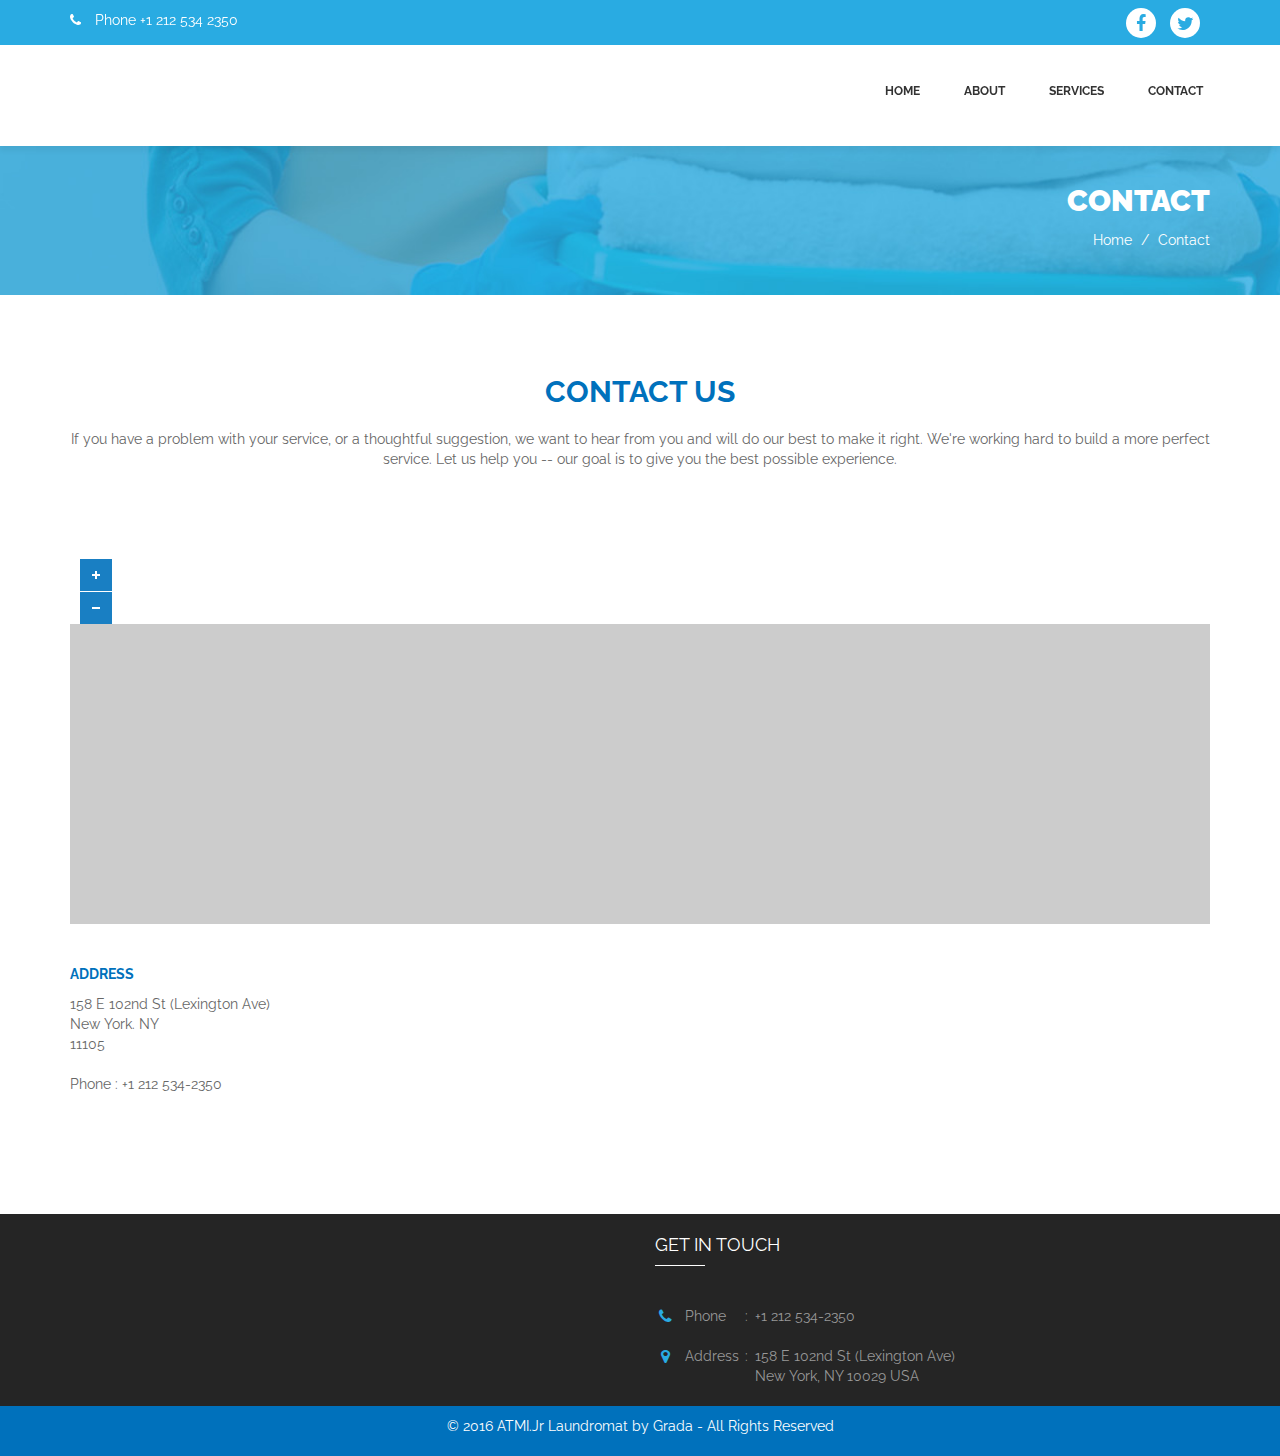
==== contact.html @ 5db33683 "first" ====
<!DOCTYPE html>
<html class="no-js" lang="en">
  <head>
    <!-- Basic Page Needs
    ================================================== -->
    <meta charset="utf-8">
    <!--[if IE]><meta http-equiv="x-ua-compatible" content="IE=9" /><![endif]-->
    <meta name="viewport" content="width=device-width, initial-scale=1">
    <title>Atmi Laundryes </title>
    <meta name="description" content="Laundryes - Atmi Laundry">
    <meta name="keywords" content="laundry, multipage, business, clean, West Harlem">
    <meta name="author" content="marwangrada.com"> 
    <meta name="viewport" content="width=device-width, initial-scale=1, maximum-scale=1.0, user-scalable=no">
<meta name="format-detection" content="telephone=no" />
	
	<!-- ==============================================
	Favicons
	=============================================== -->
	<link rel="shortcut icon" href="untitled-2.png">
	<link rel="apple-touch-icon" href="untitled-2.png">
	<link rel="apple-touch-icon" sizes="72x72" href="untitled-2.png">
	<link rel="apple-touch-icon" sizes="114x114" href="untitled-2.png">
	
	<!-- ==============================================
	CSS
	=============================================== -->
	<link rel="stylesheet" type="text/css" href="css/bootstrap.css" />
	<link rel="stylesheet" type="text/css" href="css/font-awesome.min.css">
	
	
	
	<!-- ==============================================
	Google Fonts
	=============================================== -->
	<link href='http://fonts.googleapis.com/css?family=Raleway:400,700,900' rel='stylesheet' type='text/css'>
	
	
	<!-- Custom Stylesheet -->
	<link rel="stylesheet" type="text/css" href="css/style.css" />
	
	
    <script type="text/javascript" src="js/modernizr.min.js"></script>
	
	

</head>

<body>
	
	<!-- Load page -->
	<div class="animationload">
		<div class="loader"></div>
	</div>
	
	
	<!-- NAVBAR SECTION -->
	<div class="navbar navbar-main navbar-fixed-top">
		<div class="header-top">
			<div class="container">
				<div class="row">
					<div class="col-xs-12 col-sm-7 col-md-7 col-lg-7">
						<div class="info">
							<div class="info-item">
								<span class="fa fa-phone"></span> Phone +1 212 534 2350
							</div>
							
							
						</div>
					</div>
					<div class="col-xs-12 col-sm-5 col-md-5 col-lg-5">
						<div class="top-sosmed pull-right">
							<a href="#" title=""><span class="fa fa-facebook"></span></a>
							<a href="#" title=""><span class="fa fa-twitter"></span></a>
							
						</div>
					</div>
					
				</div>
			</div>
		</div>
		<div class="container">
			<div class="navbar-header">
				<button type="button" class="navbar-toggle" data-toggle="collapse" data-target=".navbar-collapse">
				<span class="icon-bar"></span>
				<span class="icon-bar"></span>
				<span class="icon-bar"></span>
				</button>
				<a class="navbar-brand" href="index.html"><img src="untitled-2.png" alt="" /></a>
				
			</div>
			<div class="navbar-collapse collapse">
				<ul class="nav navbar-nav navbar-right">									  
					<li><a href="index.html">Home</a></li>			
					<li><a href="about.html">ABOUT</a></li>
					<li><a href="services.html">SERVICES</a></li>							
					<li><a href="contact.html">CONTACT</a></li>
				</ul>
			</div>
		</div>
    </div>
 
	<!-- BANNER -->
	<div class="section subbanner" style="background:url('images/slide_page.jpg') no-repeat center center;   -webkit-background-size: cover; -moz-background-size: cover; -o-background-size: cover; background-size: cover">
		<div class="container">
			<div class="row">
				<div class="col-xs-12 col-sm-12 col-md-12 col-lg-12">
					<div class="caption">
						<h3>CONTACT</h3>
						<ol class="breadcrumb">
						  <li><a href="index.html">Home</a></li>
						  <li class="active">Contact</li>
						</ol>
					</div>
				</div>
			</div>
		</div>
		
	</div>
	
	
	<!-- ABOUT SECTION -->
	<div id="services" class="section services">
		<div class="container">
			<!--  -->
			<div class="row">
				<div class="col-sm-12 col-md-12">
					<div class="page-title">
						<h2 class="lead">CONTACT US</h2>
						<p class="sublead">If you have a problem with your service, or a thoughtful suggestion, we want to hear from you and will do our best to make it right.  We're working hard to build a more perfect service.  Let us help you -- our goal is to give you the best possible experience.</p>
					</div>
				</div>
			</div>
			
			
			<div class="row pbot-main">
			
				
				
				<div class="col-sm-12 col-md-12">
				
					<div class="maps-wraper">
						<div id="cd-zoom-in"></div>
						<div id="cd-zoom-out"></div>
						<div id="maps" class="maps" data-lat="40.78951" data-lng="-73.94771" >
							
						</div>
					</div>
					
					 
					<div class="row contact-address">
						<div class="col-sm-12 col-md-12">
							<div class="contact-address-item">
								<div class="contact-address-heading">ADDRESS</div>
								<p>
								158 E 102nd St (Lexington Ave)<br />
								New York. NY<br />
								11105<br /><br />
								Phone : +1 212 534-2350
								</p>
							</div>
						</div>
						
						
						
						
					</div>
					
					
				</div>
				
				
			</div>
			
			
			
		</div>
	</div>
	
	
	<!-- FOOTER SECTION -->
	<div class="footer">
	
		<div class="f-desc">
			<div class="container">
				<div class="row">
					<div class="col-xs-12 col-sm-6 col-md-6 col-lg-6">
						<div class="footer-item">
							<div class="footer-logo" >
								<img src="untitled-2.png"  style="width:100px; heigth:100px; margin: 10%; "alt="" />
							</div>							
						</div>
					</div>
					
					<!--  -->
					<div class="col-xs-12 col-sm-6 col-md-6 col-lg-6">
						<div class="footer-item">
							<div class="footer-title">
								<h4>GET IN TOUCH</h4>
							</div>
							<div class="footer-getintouch">
								<div class="footer-getintouch-item">
									<div class="icon">
										<b class="fa fa-phone"></b>
									</div>
									<div class="desc">
										<div class="desc-1">Phone</div>
										<div class="desc-2">:</div>
										<div class="desc-3">+1 212 534-2350</div>
									</div>
								</div>
								
									
								<div class="footer-getintouch-item">
																		
								</div>
								<div class="footer-getintouch-item">
									<div class="icon">
										<b class="fa fa-map-marker"></b>
									</div>
									<div class="desc">
										<div class="desc-1">Address </div>
										<div class="desc-2">:</div>
										<div class="desc-3">158 E 102nd St (Lexington Ave)
 <br />New York, NY 10029 USA</div>
									</div>
								</div>
								
							</div>
						</div>
						
					</div>
					
				</div>
			</div>
				
		</div>
		
		<div class="fcopy">
			<div class="container">
				<div class="row">
					<div class="col-xs-12 col-sm-12 col-md-12 col-lg-12">
						<p class="ftex">&copy; 2016 ATMI.Jr Laundromat by Grada - All Rights Reserved</p>
					</div>
				</div>
			</div>
		</div>
		
	</div>
	<!-- End Footer -->
	
	
	
	
	<script type="text/javascript" src="js/jquery.min.js"></script>
	<script type='text/javascript' src='https://maps.google.com/maps/api/js?sensor=false&#038;ver=4.1.5'></script>
	<script type='text/javascript' src='js/jqBootstrapValidation.js'></script>
	<script type="text/javascript" src="js/bootstrap.min.js"></script>
	<script type="text/javascript" src="js/bootstrap-hover-dropdown.min.js"></script>
	
	<!-- sendmail -->
	<script type="text/javascript" src="js/validator.min.js"></script>
	<script type="text/javascript" src="js/form-scripts.js"></script>
	
	<script type="text/javascript" src="js/script.js"></script>

	
</body>
</html>
---- css/style.css ----
/*

-----------------------------------------------------------------

CSS Style Structure
1. General
2. Navbar
3. Banner
4. Why Choose Us
5. Services
6. Stat Facts
7. FAQ
8. Testimonials
9. Stat Client
10. Blog
11. Pricing
12. Contact
13. Footer


*/


/* ==========================
RESET
============================= */
/**
 * Eric Meyer's Reset CSS v2.0 (http://meyerweb.com/eric/tools/css/reset/)
 * http://cssreset.com
 */
html, body, div, span, applet, object, iframe,
h1, h2, h3, h4, h5, h6, p, blockquote, pre,
a, abbr, acronym, address, big, cite, code,
del, dfn, em, img, ins, kbd, q, s, samp,
small, strike, strong, sub, sup, tt, var,
b, u, i, center,
dl, dt, dd, ol, ul, li,
fieldset, form, label, legend,
table, caption, tbody, tfoot, thead, tr, th, td,
article, aside, canvas, details, embed, 
figure, figcaption, footer, header, hgroup, 
menu, nav, output, ruby, section, summary,
time, mark, audio, video {
	margin: 0;
	padding: 0;
	border: 0;
	font-size: 100%;
	font: inherit;
	vertical-align: baseline;
}
/* HTML5 display-role reset for older browsers */
article, aside, details, figcaption, figure, 
footer, header, hgroup, menu, nav, section {
	display: block;
}
body {
	line-height: 1;
}
ol, ul {
	list-style: none;
}
blockquote, q {
	quotes: none;
}
blockquote:before, blockquote:after,
q:before, q:after {
	content: '';
	content: none;
}
table {
	border-collapse: collapse;
	border-spacing: 0;
}



body{
	margin:0;
	padding:0;
	font-family: 'raleway', sans-serif;
	color:#666;
	font-size:14px;
	line-height:20px;
}


/* ==========================
1. General
============================= */
.animationload {
    position: fixed;
    top: 0;
    left: 0;
    right: 0;
    bottom: 0;
    z-index: 999999;
    background-color: #fff;
}
.loader {
    position: absolute;
    top: 50%;
    left: 50%;
    margin: -100px 0 0 -100px;
    width: 200px;
    height: 200px;
    background-image: url("../images/apple-touch-icon.png");
    background-position: center;
    background-repeat: no-repeat;
}
a {
    color: #29ABE2;
    text-decoration: none;
}
a:hover {
    color: #FBA301;
    text-decoration: none;
}
.btn-default {
    color: #333;
    background-color: #29ABE2;
    border-color: #29ABE2;
	border-radius: 0;
	color:#fff;
	padding: 6px 35px;
	font-weight:bold;
}
.btn-default:hover {
    background-color: #FBA301;
    border-color: #FBA301;
	color:#fff;
}
.bg-grey{
	background-color: #E9E9E9;
}
.pbot-main{
	padding-bottom:80px;
}
.pbot-main:after{
	content:'';
	display:block;
	clear:both;
}
.p-main{
	padding:80px 0;
}
.pos-relative{
	position:relative;
}
.page-title{
	text-align:center;
	margin-bottom: 80px;
    margin-top: 80px;
}
.page-title .lead{
	font-size: 30px;
    color: #0071BC;
    line-height: 34px;
    font-family: raleway, sans-serif;
    font-weight: 700;
}
.page-title .sublead{
	font-size: 14px;
    color: #666666;
    line-height: 20px;
    font-family: raleway, sans-serif;
    font-weight: 400;
}
.bg-grey{
	background-color:#F8F8F8;
}
.ptop-single{
	padding:80px 0;
}
p {
    margin: 0 0 10px;
}

/* Box */
.box-wrap {
	width: 85%;
	margin: 0 auto;
	-webkit-box-shadow: 0 0 4px #666;
	box-shadow: 0 0 4px #666;
}
.box-bg {
	/* background: url(../img/boxed_bg.png) repeat; */
	background-color:#000;
}


/* ==========================
2. Navbar
============================= */
.navbar-main{
	background-color: #fff;
	border-color: transparent;
	-webkit-box-shadow: 0 5px 5px rgba(0, 0, 0, .05);
          box-shadow: 0 5px 5px rgba(0, 0, 0, .05);
}
.header-top{
	background-color: #29ABE2;
	color:#fff;
	height:45px;
}
.navbar-main.stiky .header-top{
	display: none;
}
.navbar-main.stiky  .navbar-brand {
	margin-top: 15px;
}
.navbar-main .navbar-brand > img {
  margin-top: -4px;
	width: 30%;
    -webkit-transition: 0.2s all linear;
	        transition: 0.2s all linear;
}
.navbar-main .nav > li > a {
    position: relative;
    display: block;
    padding: 10px 22px;
}
.navbar-main .navbar-nav > li > a {
	padding-top:35px;
	min-height: 100px;
	font-size:12px;
	line-height:22px;
	color:#333;
	background-color:#fff;
	font-weight:700;
	text-transform:uppercase;
	-webkit-transition: 0.2s all linear;
		transition: 0.2s all linear;
}
.navbar-main.stiky .navbar-nav > li > a {
    padding-top: 20px;
    min-height: 60px;
}
.navbar-main .navbar-nav > li > a:hover,
.navbar-main .navbar-nav > li > a:focus,
.navbar-main .navbar-nav > li > a:active{
	color:#0071BC;
	background-color:#F8F8F8;
}
.navbar-main .navbar-nav > li.active a{
	color:#0071BC;
	background-color:#F8F8F8;
}
.navbar-toggle .icon-bar {
    background-color: #29ABE2;
}
.dropdown-menu {
	border:0;
    border-bottom: 4px solid #29ABE2;
	border-radius:0;
}
.dropdown-menu > li > a {
    padding: 10px 20px;
}
.info{
	margin-top:10px;
}
.info a{
	color:#fff;
}
.info a:hover{
	color:#FBA301;
}
.info .info-item{
	display:inline-table;
	margin-right:80px;
}
.info .info-item:last-child{
	margin-right:0;
}
.info .info-item .fa{
	margin-right:10px;
}
.top-sosmed{
	margin-top:8px;
}
.top-sosmed span{
	width:30px;
	height:30px;
	text-align:center;
	background-color:#fff;
	color:#29ABE2;
	display: inline-table;
	padding-top: 7px;
    border-radius: 50%;
	margin-right:10px;
}
.top-sosmed span:hover{
	background-color:#FBA301;
	color:#fff;
}
.top-sosmed span.fa{
	font-size:18px;
}


/* ==========================
3. Banner
============================= */
.banner{
	position:relative;
	margin-top:145px;
}
.banner .imgbg{
	height:450px;
}
.banner .imgbg img{
	display:none;
}
.banner .title-box h2{
	text-align: left;
    font-size: 30px;
    color: #fff;
    line-height: 42px;
    font-family: raleway, sans-serif;
    font-weight: 900;
}
.banner .caption {
	color:#fff;
	position:absolute;
	top:100px;
	left:20px;
	max-width:560px;
}
.banner .caption a.btn-default,
.wrap-caption a.btn-default{
	text-align: center;
    font-size: 14px;
    color: #29ABE2;
    line-height: 20px;
    font-weight: 700;
	background-color:#fff;
	padding:10px 20px;
	border:0;
}
.banner .caption a.btn-default:hover,
.wrap-caption a.btn-default:hover{
	background-color:#FBA301;
	color:#fff;
}
/* carousel */
.carousel-inner > .item > img,
.carousel-inner > .item > a > img {
  margin: 0 auto;
}
.carousel-caption {
    right: 0;
    left: 0;
	padding-bottom: 200px;
	text-align:left;
	
}
.item .carousel-caption .caption-heading {
    text-align: left;
    font-size: 30px;
    color: #fff;
    line-height: 42px;
    font-family: raleway, sans-serif;
    font-weight: 900;
	
	margin-left:80px;
	-webkit-transition: all .3s linear;
	-moz-transition: all .3s linear;
	-ms-transition: all .3s linear;
	-o-transition: all .3s linear;
	transition: all .3s linear;
	filter: alpha(opacity=0);
	opacity: 0;
}
.item.active .carousel-caption .caption-heading {
	margin-left:0px;
	filter: alpha(opacity=100);
	opacity: 1;
}
.item .caption-desc{
	margin-bottom:10px;
	
	margin-left:100px;
	-webkit-transition: all .5s linear;
	-moz-transition: all .5s linear;
	-ms-transition: all .5s linear;
	-o-transition: all .5s linear;
	transition: all .5s linear;
	filter: alpha(opacity=0);
	opacity: 0;
}
.item.active .caption-desc{
	margin-left:0px;
	filter: alpha(opacity=100);
	opacity: 1;
}
.wrap-caption{
	max-width:560px;
}
.carousel-control{
	width: 5%;
}
.carousel-control .fa-chevron-left,
.carousel-control .fa-chevron-right {
    width: 30px;
    height: 30px;
    margin-top: -15px;
    font-size: 20px;
	position: absolute;
    top: 50%;
    z-index: 5;
    display: inline-block;
}
.carousel-control .fa-chevron-right {
	
	right: 50%;
}

.work-info{
	position:absolute;
	bottom:0;
	left:0;
	width:100%;
}
.work-info-item{
	padding:0;
	color:#fff;
	width:50%;
	float:left;
	min-height:100px;
}
.work-info-item:nth-child(1){
	background-color:#85DBFF;
}
.work-info-item:nth-child(2){
	background-color:#29ABE2;
}
.work-info-item:nth-child(3){
	background-color:#0071BC;
}
.work-info-icon{
	float:left;
	margin-right:20px;
	width:60px;
	margin :35px 0 0 30px;
}
.work-info-icon .fa{
	font-size: 30px;
}
.work-info-body{
	float:left;
	margin :30px 0 0 0;
}
.work-info-lead{
	font-size: 18px;
}
.work-bg-1{
	background-color:#85DBFF;
}
.work-bg-2{
	background-color:#29ABE2;
}
.work-bg-3{
	background-color:#0071BC;
}
.subbanner{
	margin-top:145px;
	background-color: #29ABE2;
	height:150px;
}
.subbanner .caption{
	margin-top: 35px;
	float: right;
	color:#fff;
	text-align:right;
}
.subbanner .caption a{
	color:#fff;
	text-decoration:none;
}
.subbanner .caption h3{
	font-size: 30px;
    color: #fff;
    line-height: 42px;
    font-weight: 900;
	text-transform:uppercase;
	margin-bottom: 0;
}
.subbanner .breadcrumb {
    padding: 8px 0px;
    margin-bottom: 20px;
    list-style: none;
    background-color: transparent;
}
.subbanner .breadcrumb > .active {
    color: #fff;
}
.subbanner .breadcrumb > li + li:before {
  padding: 0 5px;
  color: #fff;
  content: "/\00a0";
}


/* ==========================
4. Why Choose Us
============================= */
.why-item-wrap{
	padding:80px 0;
	clear:both;
}
.why-item-wrap:after{
	content:'';
	display:block;
	clear:both;
}
.why-item{
	text-align:center;
	width:80%;
	margin:0 auto;
}
.why-item .icon{
	background-color:#29ABE2;
	width:80px;
	height:80px;
	text-align:center;
	border-radius:50%;
	-moz-border-radius: 50%;
	-webkit-border-radius: 50%;
	padding-top: 25px;
	margin:0 auto;
}
.why-item:hover .icon{
	background-color:#FBA301;
}
.why-item .icon .fa{
	font-size:30px;
	color:#fff;
}
.why-item .ket{
	font-size:14px;
	color:#666;
	margin-top:40px;
}
.why-item .ket h4{
	font-size:18px;
	color:#333;
	font-weight:700;
	margin-bottom:30px;
}
.title-page{
	color: #0071BC;
	font-size: 18px;
	font-weight: 700;
	margin-bottom: 20px;
}
.about-img{
	margin-bottom:20px;
}
.about-img img{
	margin-left:auto;
	margin-right:auto;
}
.about-wrap{
	margin-left:20px;
}
.founder-box{
	margin-top:20px;
	margin-bottom:40px;
}
.founder-box .title-page {
    margin-bottom: 5px;
}

/* ==========================
5. Services
============================= */
.services{
	
}
.services-item{
	margin-bottom:70px;
}
.services-item.left .icon{
	width:80px;
	height:80px;
	float:right;
}
.services-item.right .icon{
	width:80px;
	height:80px;
	float:left;
}
.services-item .icon img{
	width:80px;
	height:80px;
	border: 2px solid #29ABE2;
}
.services-item.left .ket{
	text-align:right;
	margin-right: 100px;
}
.services-item.right .ket{
	text-align:left;
	margin-left: 100px;
}
.services-item.left .ket h4{
	text-align: right;
    font-size: 18px;
    color: #333333;
    line-height: 22px;
    font-family: raleway, sans-serif;
    font-weight: 700;
}
.services-item.right .ket h4{
	text-align: left;
    font-size: 18px;
    color: #333333;
    line-height: 22px;
    font-family: raleway, sans-serif;
    font-weight: 700;
}
.service-list{
	margin:20px 0 0 0;
	padding:0;
}
.service-list li{
	list-style:none;
	margin: 12px 0;
}
.service-list li .fa{
	margin-right:10px;
	color:#29ABE2;
	font-size: 16px;
}
.services-item-full{
	border-bottom:1px solid #E9E9E9;
	padding-bottom:50px;
	margin-bottom:50px;
}
.services-item-full:nth-child(even){
	border-bottom:1px solid #E9E9E9;
	text-align:right;
}
.services-item-full:nth-child(even) .desc-wrap{
	margin-left:0px;
	margin-right:20px;
}
.services-item-full:nth-child(even) .service-list li .fa{
	margin-right:0px;
	margin-left:10px;
	float: right;
}
.services-item-image{
	position:relative;
	width:100%;
	text-align:center;
}
.services-item-image img{
	position:absolute;
	bottom:0;
	left:0;
	display: block;
	margin: 0 auto;
}

/* ==========================
6. Stat Facts
============================= */
.stat-facts{
	
}
.bg-overlay{
	background-color:rgba(0, 113, 188, 0.8);
	display:block;
	padding:80px 0;
}
.stat-item{
	text-align:center;
	margin-bottom:40px;
}
.stat-item .icon{
	width:80px;
	height:80px;
	border-radius:50%;
	-moz-border-radius: 50%;
	-webkit-border-radius: 50%;
	border: 2px solid #fff;
	margin: 0 auto;
	padding-top:22px;
}
.stat-item:hover .icon{
	background-color:#2264A1;
}
.stat-item .icon .fa{
	font-size: 30px;
	color:#fff;
}
.stat-item .stat-title{
	font-size: 18px;
    color: #FFFFFF;
    line-height: 25px;
    font-family: raleway, sans-serif;
    font-weight: 700;
}
.stat-item .stat-title .number{
	font-size: 50px;
    color: #FFFFFF;
    line-height: 70px;
    font-family: raleway, sans-serif;
    font-weight: 700;
}

/* ==========================
7. FAQ
============================= */
.faq-item{
	text-align:center;
	width:95%;
	margin:0 auto;
	margin-bottom: 40px;
}
.faq-item .icon{
	background-color:#29ABE2;
	width:124px;
	height:124px;
	text-align:center;
	border-radius:50%;
	-moz-border-radius: 50%;
	-webkit-border-radius: 50%;
	padding-top: 50px;
	margin:0 auto;
}
.faq-item:hover .icon{
	background-color:#FBA301;
}
.faq-item .icon .fa{
	font-size:30px;
	color:#fff;
}
.faq-item .ket{
	font-size:14px;
	color:#666;
	margin-top:40px;
}
.faq-item .ket h4{
	font-size:18px;
	color:#333;
	font-weight:700;
	margin-bottom:30px;
}
.panel-faq.panel-group .panel {
    border-radius: 0px;
}
.panel-faq .panel-default > .panel-heading {
    color: #fff;
    background-color: #0071BC;
	background-color: #29ABE2;
    border-color: #ddd;
    border:0;
	border-top-left-radius: 0;
    border-top-right-radius: 0;
	padding: 8px 10px;
}
.panel-faq .panel-default > .panel-heading.active {
    background-color: #0071BC;
}
.panel-faq .panel-default {
    border-color: transparent;
}
.panel-faq .panel-default > .panel-heading + .panel-collapse > .panel-body {
    border-top-color: transparent;
}
.panel-faq .panel-title {
	font-size: 14px;
}
.panel-faq .panel-body p {
	margin: 10px 0;
}
.panel-faq .panel-body {
    padding: 15px;
    background-color: #F8F8F8;
    margin-top: 4px;
}
.collapse.in {
    display: block;
    visibility: visible;
}
.panel-title > a,
.panel-title > a:active,
.panel-title > a:focus{
    color: inherit;
	text-decoration: none;
	display: block;
}
.faq-list{
	margin:0;
	padding:0;
}
.faq-list li{
	list-style:none;
}
.faq-list li .fa{
	color: #29ABE2;
    font-size: 14px;
	margin-right:10px;
}
.faq-item-image{
	position:relative;
	width:100%;
	text-align:center;
}
.faq-item-image img{
	display:block;
}

/* ==========================
8. Testimonials
============================= */
.testimonials{
	
}
.testimonials-item{
	clear:both;
	min-height: 180px;
	margin-bottom: 20px;
}
.testimonials-item .people{
	float:left;
	width:100px;
	text-align:center;
}
.testimonials-item .people .img-circle{
	border:2px solid #29ABE2;
}
.testimonials-item .people h3{
	font-size: 14px;
	line-height: 20px;
    color: #0071BC;
    font-family: raleway, sans-serif;
    font-weight: 700;
}
.testimonials-item .people p{
	font-size: 12px;
    color: #999999;
    line-height: 17px;
    font-family: raleway, sans-serif;
    font-weight: 400;
}
.testimonials-item .quote-box{
	background-color: #EBEBEB;
	padding: 20px 20px 40px 20px;
	position:relative;
	margin-left: 150px;
}
.testimonials-item .quote-box:after{
	content:'';
	background-color: #EBEBEB;
	width:20px;
	height:20px;
	position:absolute;
	top:20px;
	left:-10px; 
	-moz-transform: rotate(45deg);
	-webkit-transform: rotate(45deg);
	-o-transform: rotate(45deg);
	-ms-transform: rotate(45deg);
	transform: rotate(45deg);
}
.testimonials-item .quote-box .q-url{
	color: #29ABE2;
	position:absolute;
	bottom:20px;
	left:20px;
}
.testimonials-item .quote-box .q-url a{
	font-size: 12px;
    color: #29ABE2;
    line-height: 18px;
    font-weight: 400;
}
.testimonials-item .quote-box .q-url a:hover{
    color: #FBA301;
}

/* ==========================
9. Stat Client
============================= */
.stat-client{
	background-color: #29ABE2;
}
.stat-client.bg-grey{
	background-color: #E9E9E9;
}
.client-img{
	text-align:center;
	margin-bottom:40px;
}
.client-img img{
	margin:0 auto;
}

/* ==========================
10. Blog
============================= */
.blog{
	
}
.blog-item{
	margin-bottom:40px;
}
.blog-item .gambar{
	position:relative;
	z-index: 1;
}
.blog-item .icon-news{
	width:50px;
	height:50px;
	position:absolute;
	bottom:-25px;
	right:40px;
	border:2px solid #fff;
	text-align:center;
	background-color:#29ABE2;
	border-radius: 50%;
    padding-top: 12px;
}
.blog-item .icon-news .fa{
	font-size: 20px;
	color:#fff;
}
.blog-item .item-body{
	background-color:#fff;
	border: 1px solid #F0F0F0;
	position:relative;
	min-height:290px;
	display:block;
}
.blog-item .item-body .description{
	padding: 42px 35px;
	width:100%;
	font-weight: 400; 
	color: #666666;
	text-align:center;
	font-size:14px;
	line-height: 20px;
    font-family: raleway, sans-serif;
	height: 250px;
	overflow:hidden;
}
.blog-item .item-body .lead{
	font-size: 18px;
    color: #29ABE2;
    line-height: 25px;
    font-family: raleway, sans-serif;
    font-weight: 700;
}
.blog-item .item-body .body-footer{
	width:100%;
	text-align:center;
	position:absolute;
	left:0;
	bottom:0;
	border-top: 1px solid #F0F0F0;
}
.blog-item .item-body .body-footer .author,
.blog-item .item-body .body-footer .date{
	width:50%;
	float:left;
	padding:10px 0;
}
.blog-item .item-body .body-footer .author{
	border-right: 1px solid #F0F0F0;
}
.blog-item .item-body .body-footer .author .fa,
.blog-item .item-body .body-footer .date .fa{
	margin-right: 10px;
}
.blog-item .item-body > div{
	width:50%;
	text-align:center;
	float:left;
    line-height: 20px;
    color: #29ABE2;
    font-family: raleway, sans-serif;
    font-weight: 700;
}
.image-wrap{
	position:relative;
}
.image-wrap .meta{
	position:absolute;
	left:0;
	right:0;
	bottom:0;
	z-index:10;
	background-color: rgba(0, 0, 0, .65);
	padding:20px 20px;
	color:#fff;
}
.image-wrap .meta div{
	float: left;
	width:30%;
}
.image-wrap .meta .fa{
	margin-right:20px;
}
.post-item{
	margin-bottom:60px;
}
.post-item .post-title{
	margin-top:20px;
	margin-bottom:40px;
	border-bottom:1px solid #F1F1F1;
}
.post-item .post-title,
.post-item .post-title a{
	font-size: 24px;
    line-height: 30px;
    color: #0071BC;
	font-weight: 700;
	padding-bottom:20px;
	display:block;
}
.post-item .post-title a:hover{
	color: #85DBFF;
}
.post-item .post-read-more{
	color: #0071BC;
	font-weight: 700;
	font-size: 14px;
	margin-top:20px;
	clear:both;
	display:block;
}
.post-item .post-read-more:hover{
	color: #85DBFF;
}
.post-item .post-read-more .fa{
	margin-left: 10px;
}
.post-item  .carousel-control {
    background-image: none;
}
.post-item .carousel-control span {
    position: absolute;
    top: 45%;
	width:50px;
	height:50px;
	display:block;
	border:2px solid #fff;
	margin-left:30%;
	padding-top:13px;
	border-radius:50%;
}
.post-item .carousel-control .fa {
    
}
.post-item .carousel-control.right {
    right: 35px;
}
.embed-responsive {
    position: relative;
    display: block;
    height: 0;
    padding: 0;
    overflow: hidden;
}
.pagination > li {
    display: inline-block;
    margin-right: 10px;
}
.pagination > li:first-child > a, .pagination > li:first-child > span {
    margin-left: 0;
    border-top-left-radius: 0px;
    border-bottom-left-radius: 0px;
}
.pagination > li:last-child > a, .pagination > li:last-child > span {
    border-top-right-radius: 0px;
    border-bottom-right-radius: 0px;
}
.pagination > li > a, .pagination > li > span {
    position: relative;
    float: left;
	padding: 13px 20px;
    background-color: #fff;
    border: none;
}
.pagination > .active > a, .pagination > .active > span, .pagination > .active > a:hover, .pagination > .active > span:hover, .pagination > .active > a:focus, .pagination > .active > span:focus {
    z-index: 2;
    color: #fff;
    cursor: default;
    background-color: #29ABE2;
}

.widget{
	background-color: #F8F8F8;
	position: relative;
	border-top:2px solid #0071BC;
	padding: 34px 35px;
	margin-bottom:40px;
}
.widget .media{
	border-bottom:1px solid #EBEBEB;
	padding-bottom:20px;
}
.widget .widget-heading{
	font-size: 18px;
    color: #5C5C5C;
    line-height: 22px;
    font-weight: 700;
	letter-spacing: 2px;
	display:block;
}
.widget .widget-heading:after{
	content:'';
	width: 75px;
    height: 24px;
    background-color: transparent;
    margin-left: 1px;
    border-bottom: 1px solid #0071BC;
	display:block;
	margin-bottom:40px;
}
.widget .media-body{
	font-size: 12px;
    line-height: 18px;
    color: #333333;
    font-weight: 500;
}
.widget .media-body .meta-comment{
	font-size: 12px;
    line-height: 18px;
    color: #5C5C5C;
    font-weight: 500;
}
.widget .media-object{
	width: 64px;
    height: 64px;
}
.widget .media-body .meta-comment .fa{
	margin-right: 10px;
}
.widget.categories .list-unstyled li .fa{
	margin-right: 10px;
}
.widget.categories .list-unstyled li{
	padding: 4px 0;
}
.widget.categories .list-unstyled li a{
	color: #333333;
    font-weight: 700;
	text-decoration:none;
}
.widget.categories .list-unstyled li a:hover{
	color: #85DBFF;
}
.post-item.detail p{
	margin:15px 0;
}
.post-item.detail blockquote{
	margin:15px 0;
	line-height: 20px;
    color: #666666;
    font-weight: 700;
	margin-left: 40px;
}
.author-box{
	background-color: #29ABE2;
	padding:30px;
	color:#fff;
}
.author-box .media-left img{
	width:100px;
	height:100px;
}
.author-box .media-heading{
	color: #333333;
    font-weight: 700;
}
.author-box .media-left{
    padding-right: 20px;
}
.comments-box{
	padding-bottom:30px;
	border-bottom:1px solid #E9E9E9;
}
.comments-box .media{
	padding: 20px;
	border:1px solid #E9E9E9;
	background-color:#fff;
	margin-bottom:30px;
}
.comments-box .media.comment{
	background-color:#fff;
}
.comments-box .media.reply-comment{
	background-color:#F6F6F6;
	margin-left: 40px;
}
.comments-box .media-heading{
	color: #0071BC;
    font-weight: 700;
}
.comments-box .media-left img{
	width:100px;
	height:100px;
}
.comments-box .date{
	margin-left:100px;
}
.comments-box .title-heading,
.leave-comment-box .title-heading{
	font-size: 18px;
    line-height: 25px;
    color: #0071BC;
    font-weight: 700;
	margin-top:40px;
	margin-bottom:40px;
}
.form-comment{

}
.form-comment .form-control{
    padding: 24px 12px;
	border-radius: 0;
	border: 1px solid #E9E9E9;
	box-shadow: none;
}
.form-comment .btn-default{
    padding: 15px 60px;
	letter-spacing:2px;
}

/* ==========================
11. Pricing
============================= */
.panel-pricing{
	border-color: #ddd;
	text-align:center;
	border-radius: 0px;
	-moz-border-radius: 0px;
	-webkit-border-radius: 0px;
	width:80%;
	margin:0 auto;
	margin-bottom: 40px;
	-webkit-box-shadow: 0 5px 5px rgba(0, 0, 0, .05);
	box-shadow: 0 5px 5px rgba(0, 0, 0, .05);
}
.panel-pricing .price{
	padding: 25px 0;
	font-size:80px;
	background-color:#29ABE2;
	font-size: 36px;
	color:#fff;
	font-weight: 700;
}
.panel-pricing .price:before{
	content: '';
	width: 17px;
    height: 17px;
	background-color:#fff;
	display:block;
	-moz-transform: rotate(45deg);
	-webkit-transform: rotate(45deg);
	-o-transform: rotate(45deg);
	-ms-transform: rotate(45deg);
	transform: rotate(45deg);
	margin: 0 auto;
    margin-top: -33px;
    margin-bottom: 20px;
}
.panel-pricing h3{
	font-size: 18px;
    line-height: 22px;
	font-weight: 700;
	padding-bottom: 10px;
	padding-top: 10px;
}
.panel-pricing .price sup{
	font-size:18px;
	margin-right: 5px;
	top: -1.2em;
	font-weight: 400;
}
.panel-pricing > .panel-heading {
	color: #333;
	background-color: #fff;
	border-color: #ddd;
	padding: 0px 0px;
}
.panel-pricing .price .subscript{
	font-size:26px;
	margin-left: 0px;
}
.panel-pricing .table > tbody > tr > td, .table > tfoot > tr > td {
	padding: 8px;
	line-height: 1.42857143;
	vertical-align: top;
	border-top: none;
	font-size: 12px;
	font-weight: 400;
	color: #999999;
	border-bottom:1px solid #ccc;
}
.panel-pricing .panel-footer {
	padding: 0px 15px 10px 15px;
	background-color: #fff;
	border-top: 0;
}
.panel-pricing .panel-body {
    padding: 15px 30px 0px 30px;
}
.panel-pricing .btn-primary {
	color: #fff;
	background-color: #29ABE2;
	border-color: #29ABE2;
	border-radius:2px;
	-moz-border-radius: 2px;
	-webkit-border-radius: 2px;
	font-weight: 700;
	padding: 12px 0;
}
.panel-pricing .btn-primary:hover {
	color: #fff;
	background-color: #FBA301;
	border-color: #FBA301;
}
.panel-pricing:hover > .panel-heading,
.panel-pricing:hover > .panel-body,
.panel-pricing:hover > .panel-footer {
	
}
.price-detail{

}
.price-detail-heading{
	font-size: 18px;
    color: #0071BC;
	font-weight: 700;
	padding: 20px 0;
}
.price-detail-body{
	background-color:#F8F8F8;
	border-top:2px solid #29ABE2;
	padding:20px 40px 20px 20px;
}
.price-detail-body .item{
	padding:5px;
}
.price-detail-body .item:after{
	clear:both;
	width:100%;
	display:block;
	content:'';
}
.price-detail-body .item-name{
	float:left;
}
.price-detail-body .fa{
	margin-right:10px;
	color:#29ABE2;
	font-size: 16px;
}
.price-detail-body .item-price{
	float:right;
	color: #666666;
	font-weight: 700;
}
.more-info-price{
	text-align:center;
	margin-top:40px;
	margin-bottom:140px;
}
.more-info-price a{
	color: #0071BC;
    font-weight: 700;
}

/* ==========================
12. Contact
============================= */
.shake{
	margin-bottom:40px;
}
.shake:after{
	clear:both;
	width:100%;
	display:block;
	content:'';
}
.shake .form-control{
    padding: 24px 12px;
	border-radius: 0;
}
.shake .btn-default{
    padding: 15px 25px;
	float:right;
	
	background-color: #29ABE2;
    border-color: #29ABE2;
    border-radius: 0;
    color: #fff;
    font-weight: bold;
}
.shake .btn-default:active,
.shake .btn-default:visited,
.shake .btn-default:hover {
    background-color: #FBA301;
    border-color: #FBA301;
	color:#fff;
}
p.help-block.text-danger li {
    display: block;
    font-family: 'Roboto Condensed', sans-serif;
	color: #f00;
}
.alert-danger {
    color: #333031;
    background-color: #FFEDC4;
    border-color: #f00;
}
.contact-address{
	margin-top:40px;
}
.contact-address-item{
	margin-bottom:40px;
}
.contact-address-heading{
	color: #0071BC;
    font-weight: 700;
	margin-bottom:10px;
}
.maps-wraper{
	position:relative;
}
.maps{
	width:100%;
	height:300px;
	display:block;
	background:#ccc;
	position:relative;
}
#google-container {
	position: relative;
	width: 100%;
	height: 500px;
	background-color: #000;
}
#cd-google-map {
	position: relative;
	overflow: hidden;
}
#cd-google-map .col-md-12 {
	padding: 0;
}
#cd-google-map .address {
	position: absolute;
	width: 100%;
	bottom: 0;
	left: 0;
	padding: 20px 0;
	background-color: rgba(5, 5, 5, 0.9);
}
#cd-google-map .address .address-item {
	position: relative;
	padding-left: 44px;
}
#cd-google-map .address .address-item i {
	width: 24px;
	height: 24px;
	position: absolute;
	top: 0;
	left: 4px;
	color: #fcfcfc;
	font-size: 22px;
	text-align: center;
	line-height: 24px;
}
#cd-zoom-in,
#cd-zoom-out {
	height: 32px;
	width: 32px;
	cursor: pointer;
	margin-left: 10px;
	background-color: rgba(0, 113, 188, .9);
	background-repeat: no-repeat;
	background-size: 32px 64px;
	background-image: url('../images/cd-icon-controller.svg');
}
.no-touch #cd-zoom-in:hover,
.no-touch #cd-zoom-out:hover {
	background-color: #0071BC;
}
#cd-zoom-in {
	background-position: 50% 0;
	margin-top: 10px;
	margin-bottom: 1px;
}
#cd-zoom-out {
	background-position: 50% -32px;
}

/* ==========================
13. Footer
============================= */
.footer{
	
}
.f-desc{
	background-color:#252525;
	color:#fff;
	padding:10px 0;
}
.fcopy{
	background-color: #0071BC;
	color:#fff;
	text-align:center;
	padding:10px 10px;
}
.footer-item{
	line-height: 20px;
    color: #999999;
    font-weight: 400;
	margin-bottom: 10px;
	min-height: 20px;
}
.footer-sosmed{
	margin-top: 20px;
}
.footer-sosmed .item{
	width:30px;
	height:30px;
	text-align:center;
	background-color:#29ABE2;
	color:#fff;
	display: inline-table;
	padding-top: 6px;
    border-radius: 50%;
}
.footer-sosmed .item:hover{
	background-color:#FBA301;
}
.footer-sosmed .item .fa{
	font-size:16px;
}
.footer-logo{
	margin-bottom: 10px;
}
.footer-title{
	font-size: 18px;
    line-height: 22px;
    color: #FFFFFF;
    font-family: raleway, sans-serif;
    font-weight: 400;
	position:relative;
	padding: 10px 0;
	margin-bottom: 40px;
}
.footer-title:after{
	position:absolute;
	content:'';
	width:50px;
	height:10px;
	border-bottom:1px solid #fff;
}
.footer-blog-item{
	padding-left:30px;
	margin-bottom: 15px;
}
.footer-blog-item:before{
	font-family: FontAwesome;
	content: "\f105";
	color:#29ABE2;
	float:left;
	padding-left:-20px;
	margin-left: -26px;
    font-size: 16px;
}
.footer-blog-item .footer-blog-lead{
	line-height: 20px;
    color: #999999;
    font-weight: 400;
}
.footer-blog-item .footer-blog-lead a{
	color: #999999;
}
.footer-blog-item .footer-blog-lead a:hover{
	color: #FBA301;
}
.footer-blog-item .footer-blog-date{
	font-size: 12px;
    line-height: 17px;
    color: #29ABE2;
    font-family: raleway, sans-serif;
    font-weight: 400;
	margin-top: 5px;
}
.footer-form{

}
.footer-form .form-control{
	border-radius:0;
	-moz-border-radius: 0;
	-webkit-border-radius: 0;
}
.footer-getintouch{
	
}
.footer-getintouch-item{
	clear:both;
	margin-bottom:10px;
	content:'';
}
.footer-getintouch-item .icon{
	font-size: 18px;
	color:#29ABE2;
	float:left;
	margin-right:10px;
	text-align:center;
	width:20px;
}
.footer-getintouch-item .icon .fa{
	font-size: 16px;
}
.footer-getintouch-item .desc{
	float:left;
	margin-bottom: 10px;
}
.footer-getintouch-item .desc .desc-1{
	width:60px;
	float:left;
}
.footer-getintouch-item .desc .desc-2{
	width:10px;
	float:left;
}
.footer-getintouch-item .desc .desc-3{
	float:left;
}





@media (max-width: 1199px) {
	
}
@media (max-width: 992px) {
	.info .info-item {
		margin-right: 20px;
	}
	.services-item-image img{
		position:static;
	}
	.work-info-icon {
		margin: 30px 0 0 0;
		width: 100%;
		text-align: center;
	}
	.work-info-body {
		float: left;
		margin: 10px 0 0 0px;
		width: 100%;
		text-align: center;
		padding-bottom: 20px;
	}
	.navbar-main .nav > li > a {
        padding-left: 15px;
        padding-right: 15px;
	}
}
@media (max-width: 768px) {
	.header-top{
		display:none;
	}
	.carousel-caption {
		padding-bottom: 0px;
	}
	.navbar-brand {
		padding: 6px 1px;
		width: 100px;
	}
	.navbar-brand > img {
		display: block;
	}
	.navbar-main .navbar-brand > img {
		-webkit-transition: 0.2s all linear;
				transition: 0.2s all linear;
	}
	.navbar-main.stiky .navbar-brand {
		margin-top: 0px;
    width: 23%;
    margin-left: 40px;
	}
	.navbar-main.stiky .navbar-nav > li > a {
		padding-top: 0;
		min-height: 40px;
	}
	
	/* costea */
	.navbar-nav{
		padding: 8px;
	}
	.navbar-main .navbar-nav > li > a{
		margin-bottom: 8px;
		padding-top: 10px;
		min-height: 40px;
	}
	.navbar-main .navbar-nav > li.active > a,
	.navbar-main .navbar-nav > li > a:hover{
		background-color: #48B8E7;
		color: #fff;
	}
	.navbar-nav .open .dropdown-menu > li > a {
		background-color: #fff;
		padding: 10px 16px;
		margin-bottom: 5px;
	}
	.navbar-main .navbar-nav  > li.open > a{
		margin-bottom: 0px;
	}
	.navbar-main.stiky .navbar-nav > li > a,
	.navbar-main.stiky .navbar-nav > li.open > a {
		padding-top: 10px
	}
	/* end costea */
	.work-info {
		position: static;
	}
	.work-info .container {
		padding-right: 0;
		padding-left: 0;
	}
	.banner,.subbanner {
		margin-top: 50px;
	}
	.banner .caption {
		position: absolute;
		top: 150px;
		left: 20px;
		right: 20px;
	}
	.work-info-item {
		width: 100%;
	}
	
	.testimonials-item .quote-box{
		margin-left: 110px;
	}
	.about-wrap {
		margin-left: 0px;
	}
	.work-info-icon {
		margin: 30px 0 0 30px;
		width: 60px;
		text-align: left;
	}
	.work-info-body {
		float: left;
		margin: 30px 0 0 0;
		width: auto;
		text-align: left;
	}
}
@media (max-width: 767px) {
	.services-item-image img{
		position:static;
	}	
	
}
@media (max-width: 479px) {
  .navbar-brand {
    margin-top: 0px;
    width: 35%;
    margin-left: 40px;
  }
	.item .carousel-caption .caption-heading {
		font-size: 14px;
		line-height: 20px;
		margin-bottom: 10px;
	}
	.item .caption-desc{
		display: none;
	}
	.banner .caption a.btn-default, .wrap-caption a.btn-default {
		font-size: 10px;
		line-height: 20px;
		padding: 2px 12px;
	}
	.image-wrap .meta {
		padding: 5px 20px;
	}
	.image-wrap .meta div{
		width:50%;
		font-size:10px;
		line-height: 10px;
	}
	.image-wrap .meta div:nth-child(2){
		display:none;
		line-height: 10px;
	}
	.image-wrap .meta .fa{
		display:none;
	}
	.media-left, .media-right, .media-body {
		display: inline;
	}
	.comments-box .date {
		margin-left: 10px;
	}
}

@media (min-width: 768px) {
	.navbar-main.stiky .navbar-brand > img {
    margin-top: -25px;
		width: 20%;
	}	
}
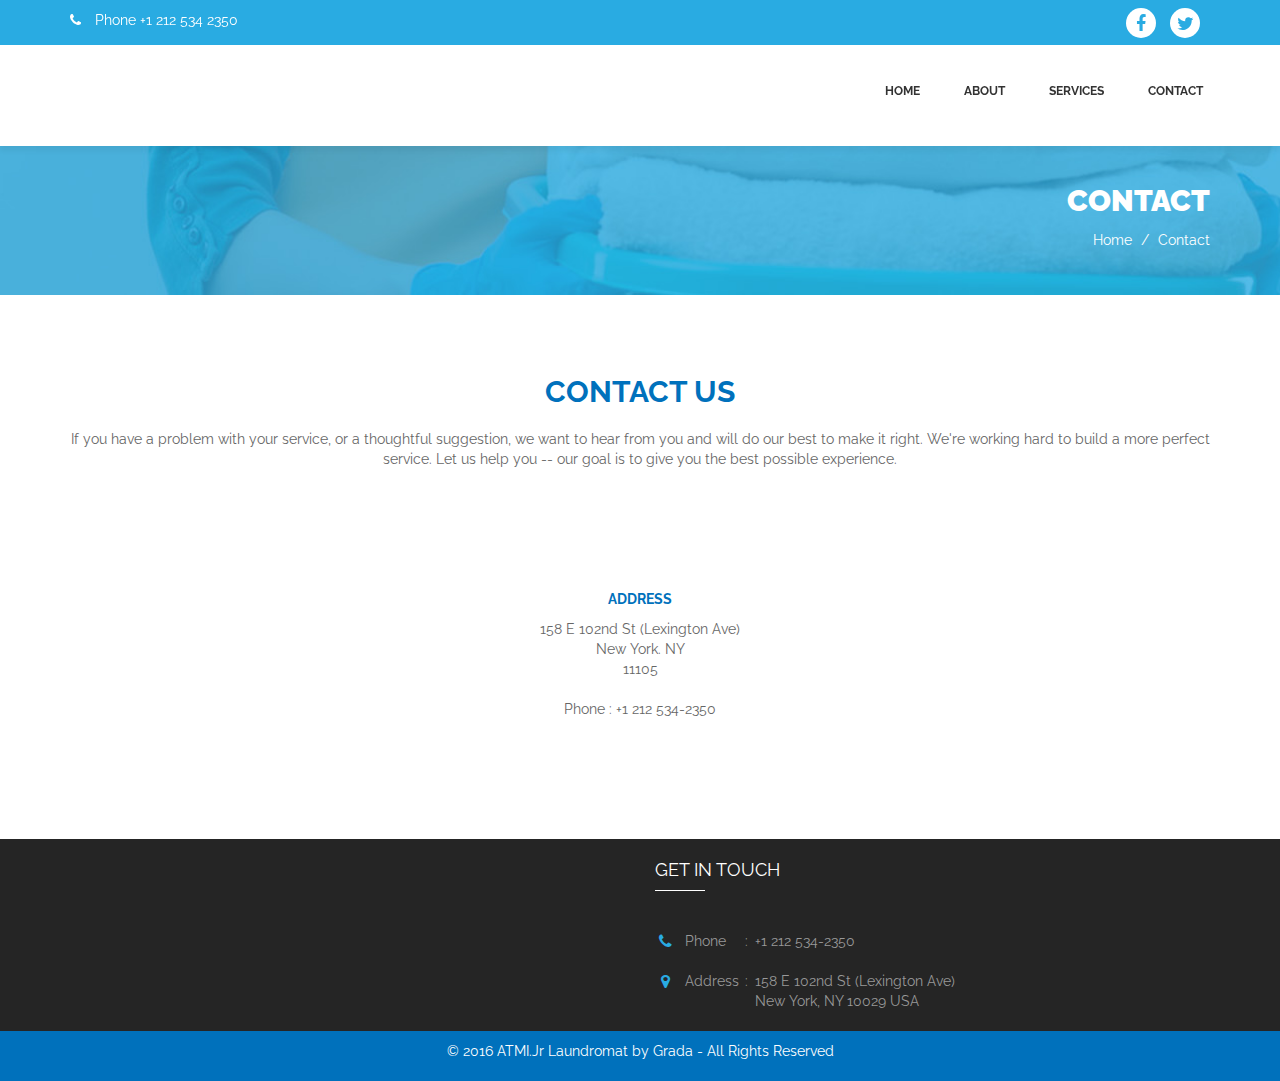
==== commit 1c37cfc2: "august2016" ====
--- a/contact.html
+++ b/contact.html
@@ -136,22 +136,20 @@
 			
 				
 				
-				<div class="col-sm-12 col-md-12">
-				
+				<!-- <div class="col-sm-12 col-md-12">				
 					<div class="maps-wraper">
 						<div id="cd-zoom-in"></div>
 						<div id="cd-zoom-out"></div>
-						<div id="maps" class="maps" data-lat="40.78951" data-lng="-73.94771" >
-							
-						</div>
-					</div>
+						<div id="maps" class="maps" data-lat="40.78951" data-lng="-73.94771" >							
+						</div>
+					</div> -->
 					
 					 
 					<div class="row contact-address">
 						<div class="col-sm-12 col-md-12">
 							<div class="contact-address-item">
-								<div class="contact-address-heading">ADDRESS</div>
-								<p>
+								<div class="contact-address-heading" style="text-align:center">ADDRESS</div>
+								<p style="text-align:center">
 								158 E 102nd St (Lexington Ave)<br />
 								New York. NY<br />
 								11105<br /><br />
@@ -252,7 +250,18 @@
 	
 	
 	<script type="text/javascript" src="js/jquery.min.js"></script>
-	<script type='text/javascript' src='https://maps.google.com/maps/api/js?sensor=false&#038;ver=4.1.5'></script>
+
+	<!-- <script type='text/javascript' src='https://maps.google.com/maps/api/js?sensor=false&#038;ver=4.1.5'></script> -->
+
+	<!-- <script src="//maps.googleapis.com/maps/api/js?key= AIzaSyCAWdvCUSoY1BrkFyByw9-Op7oisZu1KW4" async="" defer="defer" type="text/javascript"></script> -->
+
+	
+
+	 <script async defer src="https://maps.googleapis.com/maps/api/js?key=AIzaSyCAWdvCUSoY1BrkFyByw9-Op7oisZu1KW4&callback=initMap"
+ type="text/javascript"></script>
+
+
+
 	<script type='text/javascript' src='js/jqBootstrapValidation.js'></script>
 	<script type="text/javascript" src="js/bootstrap.min.js"></script>
 	<script type="text/javascript" src="js/bootstrap-hover-dropdown.min.js"></script>
